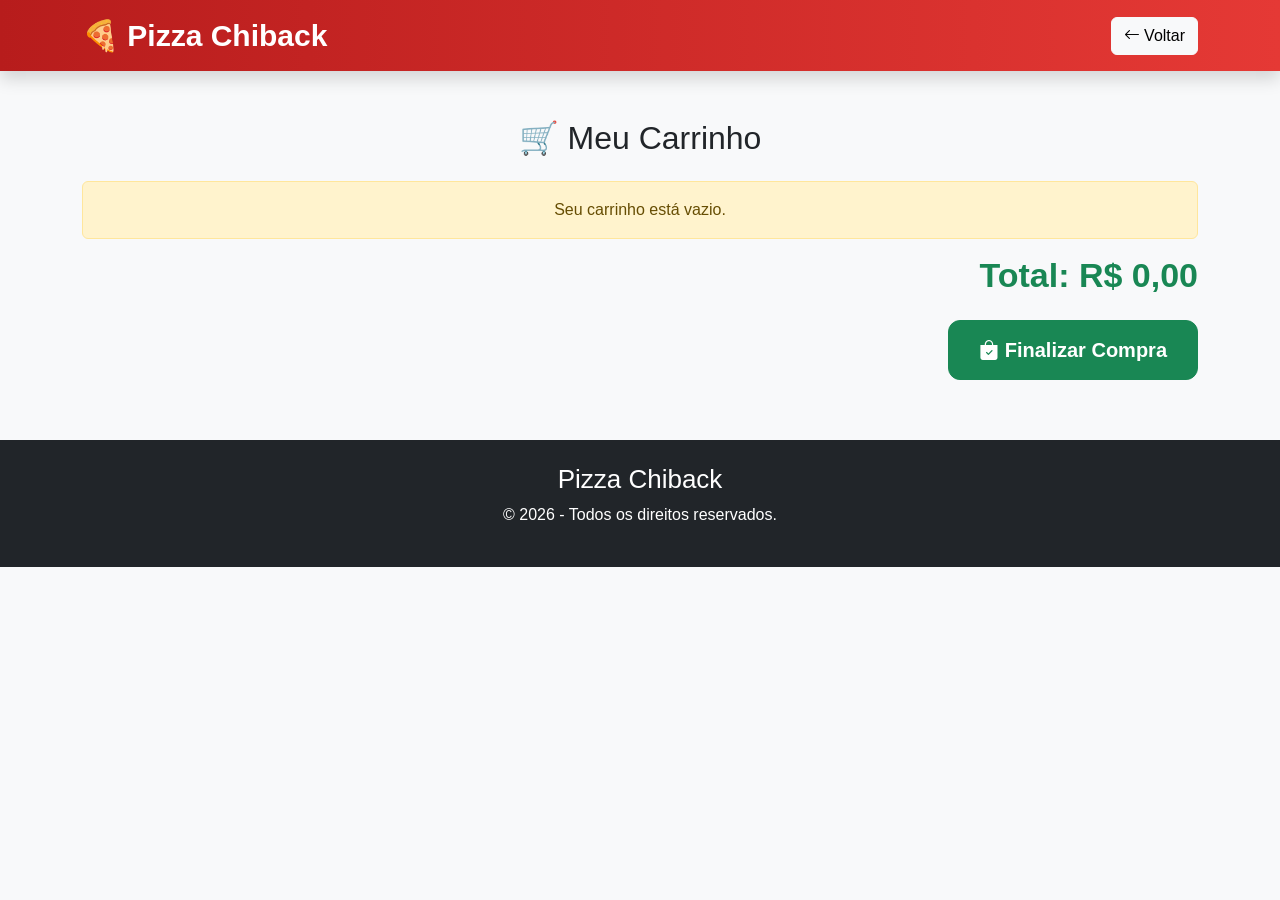
==== carrinho.html @ 1f6e89f8 "Adiciona html css" ====
<!DOCTYPE html>
<html lang="pt-BR">

<head>

    <meta charset="UTF-8">

    <meta name="viewport" content="width=device-width, initial-scale=1.0">

    <title>Carrinho | Pizza Chiback</title>

    <!-- Bootstrap -->

    <link href="https://cdn.jsdelivr.net/npm/bootstrap@5.3.3/dist/css/bootstrap.min.css" rel="stylesheet">

    <!-- Bootstrap Icons -->

    <link rel="stylesheet"
        href="https://cdn.jsdelivr.net/npm/bootstrap-icons@1.11.3/font/bootstrap-icons.min.css">

    <!-- CSS -->

    <link rel="stylesheet" href="css/style.css">

</head>

<body>

<nav class="navbar navbar-expand-lg navbar-dark bg-danger shadow">

<div class="container">

<a class="navbar-brand fw-bold" href="index.html">

🍕 Pizza Chiback

</a>

<a href="index.html" class="btn btn-light">

<i class="bi bi-arrow-left"></i>

Voltar

</a>

</div>

</nav>

<div class="container my-5">

<h2 class="text-center mb-4">

🛒 Meu Carrinho

</h2>

<div id="listaCarrinho">

</div>

<div class="text-end">

<h3 id="totalCompra">

Total: R$ 0,00

</h3>

<button class="btn btn-success btn-lg mt-3"
onclick="finalizarCompra()">

<i class="bi bi-bag-check-fill"></i>

Finalizar Compra

</button>

</div>

</div>

<footer class="bg-dark text-white text-center p-4">

<h5>Pizza Chiback</h5>

<p>© 2026 - Todos os direitos reservados.</p>

</footer>

<script src="https://cdn.jsdelivr.net/npm/bootstrap@5.3.3/dist/js/bootstrap.bundle.min.js"></script>

<script src="js/carrinho.js"></script>

</body>

</html>
---- css/style.css ----
/* ============================
   RESET
============================ */

*{
    margin:0;
    padding:0;
    box-sizing:border-box;
    font-family:Arial, Helvetica, sans-serif;
}

html{
    scroll-behavior:smooth;
}

body{
    background:#f8f9fa;
}

/* ============================
   NAVBAR
============================ */

.navbar{
    background:linear-gradient(90deg,#b71c1c,#e53935)!important;
    box-shadow:0 8px 20px rgba(0,0,0,.25);
}

.navbar-brand{
    font-size:30px;
    font-weight:bold;
}

.nav-link{
    color:white!important;
    transition:.3s;
    font-size:18px;
}

.nav-link:hover{
    color:#FFD54F!important;
    transform:translateY(-2px);
}

#contador{
    margin-left:5px;
    font-size:13px;
}

/* ============================
   BANNER
============================ */

.banner{

    background:
    linear-gradient(rgba(0,0,0,.55),rgba(0,0,0,.55)),
    url("https://images.unsplash.com/photo-1513104890138-7c749659a591?w=1600");

    background-size:cover;
    background-position:center;
    background-attachment:fixed;

    height:500px;

    display:flex;
    justify-content:center;
    align-items:center;

    text-align:center;

    color:white;

}

.banner h1{

    font-size:60px;
    font-weight:bold;
    text-shadow:4px 4px 10px black;

}

.banner p{

    font-size:22px;
    margin-top:15px;

}

.banner .btn{

    margin-top:25px;
    padding:14px 35px;
    border-radius:30px;
    font-weight:bold;
    font-size:18px;

}

/* ============================
   TÍTULOS
============================ */

.titulo{

    text-align:center;
    margin-bottom:40px;

}

.titulo h2{

    font-size:42px;
    font-weight:bold;
    color:#d32f2f;

}

.titulo p{

    color:#666;

}

/* ============================
   CARDS
============================ */

.card{

    border:none;
    border-radius:20px;
    overflow:hidden;
    transition:.4s;
    box-shadow:0 10px 25px rgba(0,0,0,.18);

}

.card:hover{

    transform:translateY(-10px);
    box-shadow:0 20px 40px rgba(0,0,0,.28);

}

.card img{

    height:230px;
    object-fit:cover;
    transition:.4s;

}

.card:hover img{

    transform:scale(1.08);

}

.card-body{

    padding:20px;

}

.card-title{

    font-size:24px;
    font-weight:bold;

}

.card-text{

    color:#666;
    min-height:55px;

}

.preco{

    font-size:30px;
    color:#d32f2f;
    font-weight:bold;
    margin:15px 0;

}

/* ============================
   BOTÕES
============================ */

.btn-danger{

    border:none;
    border-radius:12px;
    padding:12px;
    font-weight:bold;
    transition:.3s;

}

.btn-danger:hover{

    transform:translateY(-3px);
    box-shadow:0 10px 20px rgba(0,0,0,.25);

}

.btn-success{

    border-radius:12px;
    padding:14px 30px;
    font-size:20px;
    font-weight:bold;

}

.btn-success:hover{

    transform:translateY(-3px);

}

/* ============================
   CARRINHO
============================ */

.item-carrinho{

    background:white;
    border-radius:20px;
    padding:20px;
    margin-bottom:20px;

    display:flex;
    justify-content:space-between;
    align-items:center;

    box-shadow:0 10px 25px rgba(0,0,0,.12);

    transition:.3s;

}

.item-carrinho:hover{

    transform:translateY(-5px);

}

.item-carrinho img{

    width:120px;
    height:120px;
    object-fit:cover;
    border-radius:15px;
    margin-right:20px;

}

.item-carrinho h4{

    font-weight:bold;

}

.item-carrinho p{

    margin-bottom:5px;

}

#totalCompra{

    font-size:34px;
    font-weight:bold;
    color:#198754;

}

/* ============================
   TOAST
============================ */

.toast{

    border-radius:15px;
    overflow:hidden;
    box-shadow:0 15px 30px rgba(0,0,0,.25);

}

/* ============================
   FOOTER
============================ */

footer{

    background:#212529;
    color:white;
    margin-top:60px;
    padding:40px;

}

footer h5{

    font-size:26px;

}

/* ============================
   ANIMAÇÃO
============================ */

@keyframes aparecer{

    from{

        opacity:0;
        transform:translateY(35px);

    }

    to{

        opacity:1;
        transform:translateY(0);

    }

}

.card{

    animation:aparecer .8s ease;

}

/* ============================
   RESPONSIVO
============================ */

@media(max-width:768px){

.banner{

    height:330px;
    background-attachment:scroll;

}

.banner h1{

    font-size:38px;

}

.banner p{

    font-size:18px;

}

.card img{

    height:200px;

}

.item-carrinho{

    flex-direction:column;
    text-align:center;

}

.item-carrinho img{

    margin:0 0 15px 0;

}

#totalCompra{

    font-size:28px;

}

.btn-success{

    width:100%;

}

}
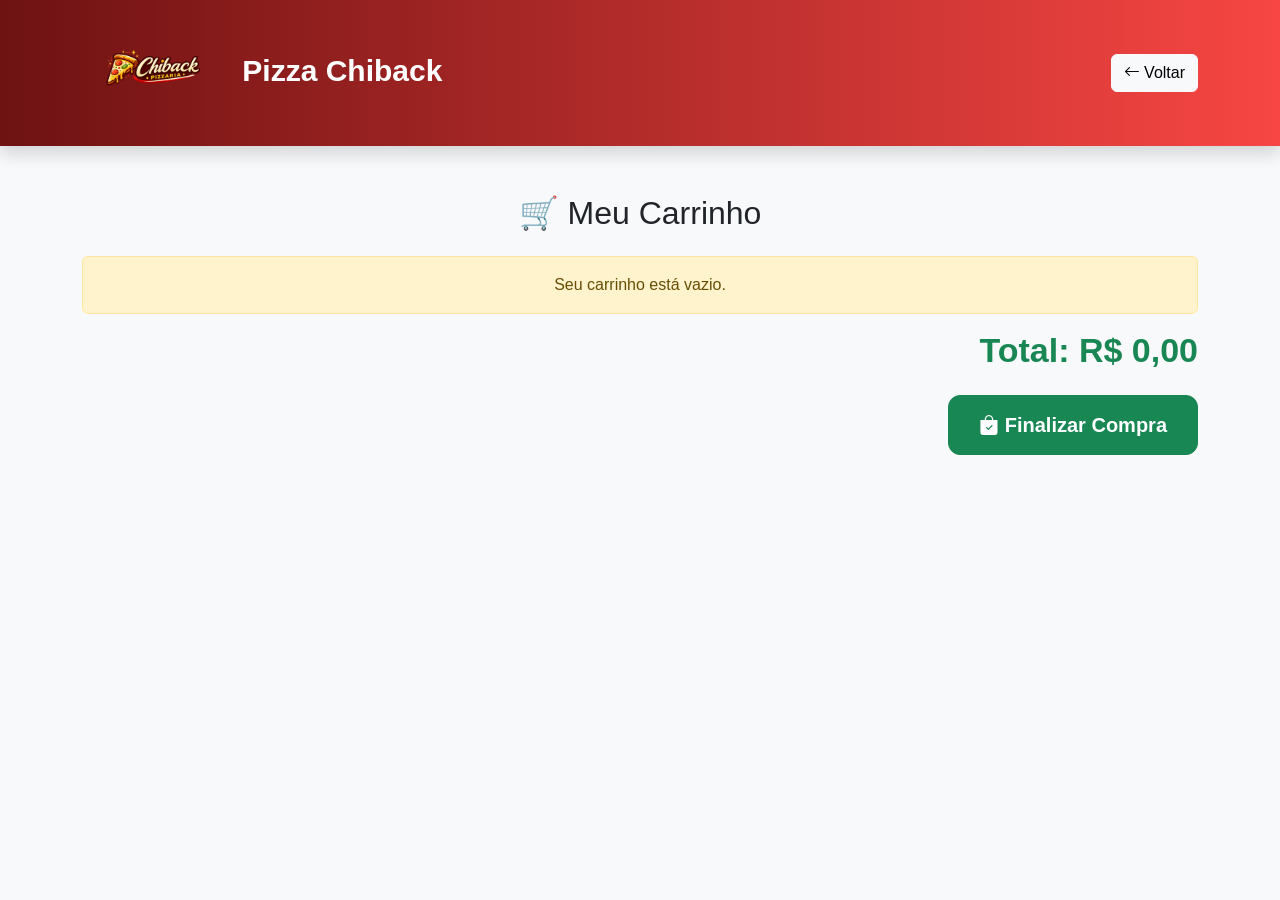
==== commit a38dbe77: "Final css style" ====
--- a/carrinho.html
+++ b/carrinho.html
@@ -32,7 +32,7 @@
 
 <a class="navbar-brand fw-bold" href="index.html">
 
-🍕 Pizza Chiback
+<img src="img/logo.png" alt="Logo da Pizzaria Chiback" class="logo"> Pizza Chiback
 
 </a>
 
@@ -81,11 +81,11 @@
 
 </div>
 
-<footer class="bg-dark text-white text-center p-4">
 
-<h5>Pizza Chiback</h5>
 
-<p>© 2026 - Todos os direitos reservados.</p>
+
+
+
 
 </footer>
 
--- a/css/style.css
+++ b/css/style.css
@@ -1,12 +1,13 @@
-/* ============================
+
+/*  
    RESET
-============================ */
+            */
 
 *{
     margin:0;
     padding:0;
     box-sizing:border-box;
-    font-family:Arial, Helvetica, sans-serif;
+    font-family:Arial, sans-serif;
 }
 
 html{
@@ -17,12 +18,12 @@
     background:#f8f9fa;
 }
 
-/* ============================
-   NAVBAR
-============================ */
+/*  
+     NAVBAR
+             */
 
 .navbar{
-    background:linear-gradient(90deg,#b71c1c,#e53935)!important;
+    background:linear-gradient(90deg,#6e1212,#f74643)!important;
     box-shadow:0 8px 20px rgba(0,0,0,.25);
 }
 
@@ -47,9 +48,9 @@
     font-size:13px;
 }
 
-/* ============================
-   BANNER
-============================ */
+/*  
+      BANNER
+                 */
 
 .banner{
 
@@ -98,9 +99,9 @@
 
 }
 
-/* ============================
-   TÍTULOS
-============================ */
+/*  
+     TÍTULOS
+               */
 
 .titulo{
 
@@ -121,11 +122,48 @@
 
     color:#666;
 
-}
-
-/* ============================
-   CARDS
-============================ */
+    }
+    /*  
+            TOAST
+                       */
+
+.logo{
+    width:140px;
+    height:120px;
+    margin-right:12px;
+    object-fit:contain;
+    transition:.3s;
+
+}
+
+.logo:hover{
+    transform:rotate(-8deg);
+    
+
+}
+.navbar-brand span{
+    font-size:28px;
+    font-weight:bold;
+    
+}
+@media(max-width:768px){
+
+    .logo{
+        width:45px;
+        height:45px;
+    }
+
+    .nevbvar-brand span{
+        font-size:22px;
+    }
+
+}
+
+
+
+/*  
+    CARDS
+            */
 
 .card{
 
@@ -187,9 +225,9 @@
 
 }
 
-/* ============================
+ /* 
    BOTÕES
-============================ */
+            */
 
 .btn-danger{
 
@@ -223,9 +261,9 @@
 
 }
 
-/* ============================
+/*  
    CARRINHO
-============================ */
+              */
 
 .item-carrinho{
 
@@ -280,9 +318,9 @@
 
 }
 
-/* ============================
+/*  
    TOAST
-============================ */
+           */
 
 .toast{
 
@@ -292,16 +330,20 @@
 
 }
 
-/* ============================
+/*  
    FOOTER
-============================ */
+           */
 
 footer{
-
-    background:#212529;
+    display:flex;
+    justify-content:center;
+    background:#5c0808;
     color:white;
     margin-top:60px;
     padding:40px;
+    flex-direction:column;
+    text-align:center;
+    align-items:center;
 
 }
 
@@ -311,9 +353,9 @@
 
 }
 
-/* ============================
-   ANIMAÇÃO
-============================ */
+/*  
+       ANIMAÇÃO
+                     */
 
 @keyframes aparecer{
 
@@ -339,9 +381,9 @@
 
 }
 
-/* ============================
+/*  
    RESPONSIVO
-============================ */
+                */
 
 @media(max-width:768px){
 
